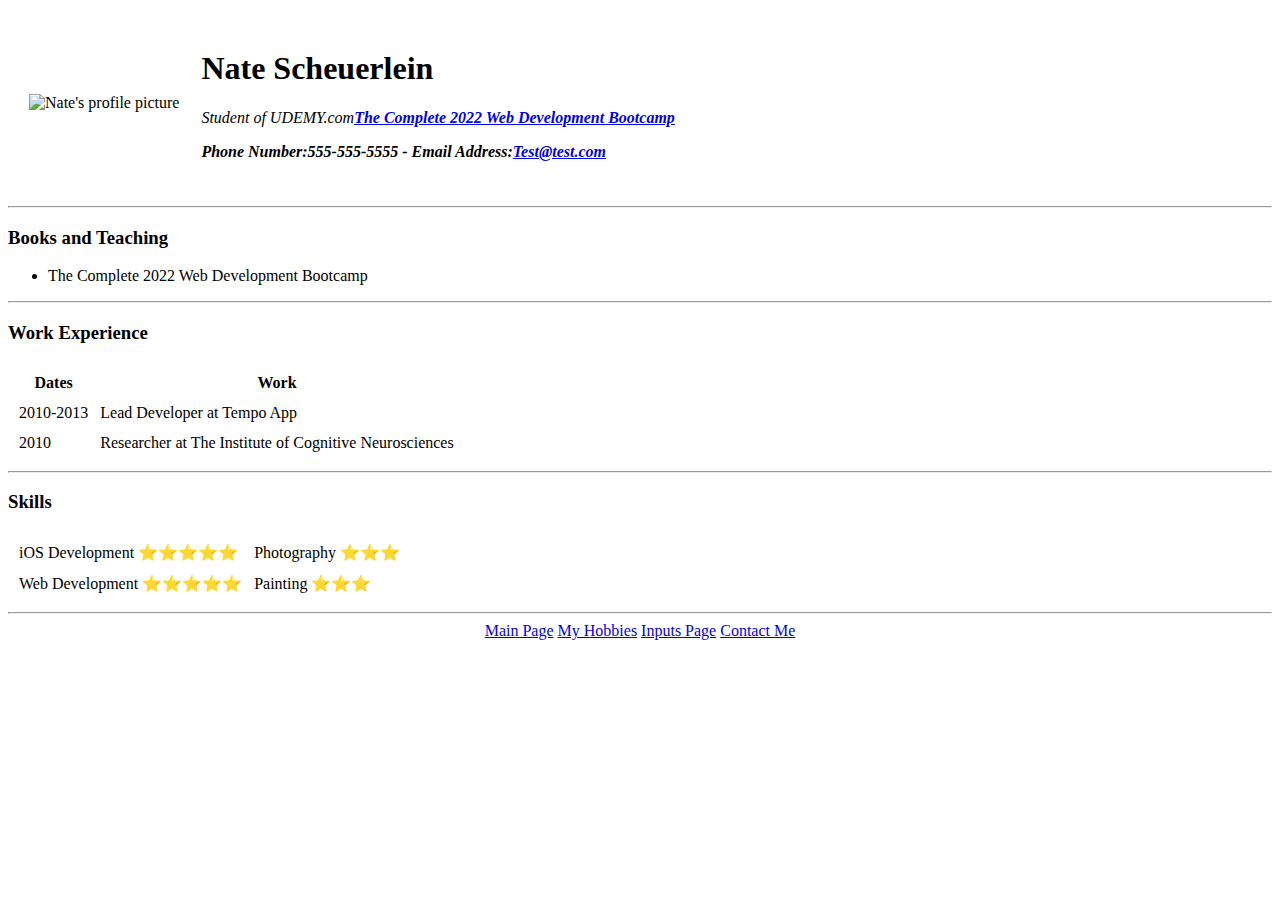
==== index.html @ 22a08dac "Added initial CV files" ====
<!DOCTYPE html>
<html>
<head>
<meta charset="utf-8">
<title>Nate's Personal Site</title>
</head>

<body>
  <table cellspacing="20">
  <tr>
  <td><img src="images/Nate.jpeg" alt="Nate's profile picture"></td>
  <td><h1>Nate Scheuerlein</h1>
  <p><em>Student of UDEMY.com<strong><a href="https://www.udemy.com/course/the-complete-web-development-bootcamp/">The Complete 2022 Web Development Bootcamp</a>
  <p>Phone Number:555-555-5555 - Email Address:<a href="mailto:test@test.com">Test@test.com</a></p></td>
  </tr>
  </table>
<hr>
<h3>Books and Teaching</h3>
<ul>
<li>The Complete 2022 Web Development Bootcamp</li>
</ul>
<hr>
<h3>Work Experience</h3>
<table cellspacing="10">
<thead>
<tr>
<th>Dates</th>
<th>Work</th>
</tr>
</thead>
<tbody>
<tr>
<td>2010-2013</td>
<td>Lead Developer at Tempo App</td>
</tr>
<tr>
<td>2010</td>
<td>Researcher at The Institute of Cognitive Neurosciences</td>
</tr>
</tbody>
<tfoot>
</tfoot>
</table>
<hr>
<h3>Skills</h3>
<table cellspacing="10">
<thead>
</thead>
<tbody>
<tr>
<td>iOS Development ⭐️⭐️⭐️⭐️⭐️</td>
<td>Photography ⭐️⭐️⭐️</td>
</tr>
<tr>
<td>Web Development ⭐️⭐️⭐️⭐️⭐️</td>
<td>Painting ⭐️⭐️⭐️</td>
</tr>
</tbody>
</table>
<hr>
<center>
  <a href="index.html">Main Page</a>
  <a href="hobbies.html">My Hobbies</a>
  <a href="inputs.html">Inputs Page</a>
  <a href="contactme.html">Contact Me</a>
</center>

</body>
</html>
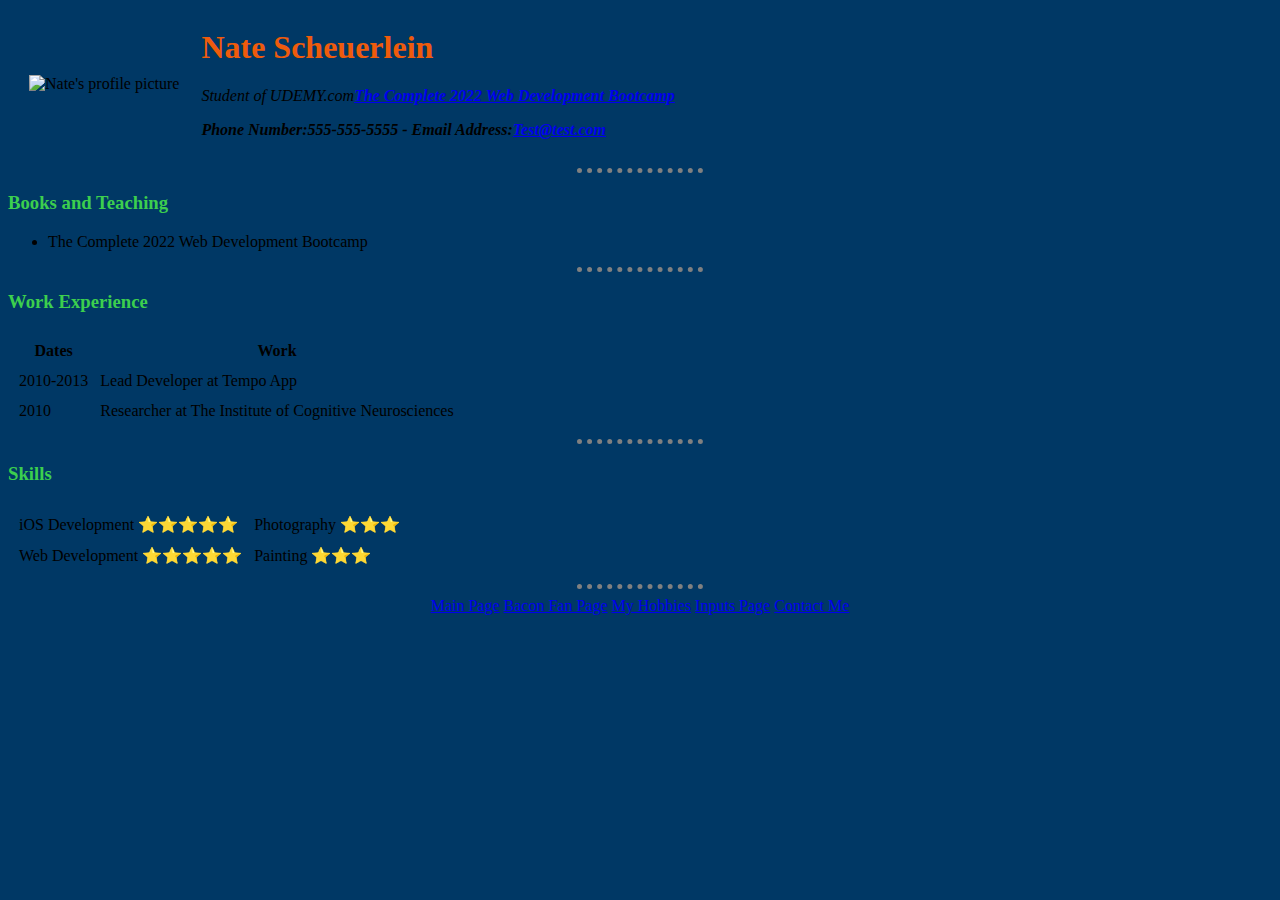
==== commit 219adb24: "Add files via upload" ====
--- a/index.html
+++ b/index.html
@@ -1,14 +1,14 @@
-<!DOCTYPE html>
 <html>
 <head>
 <meta charset="utf-8">
 <title>Nate's Personal Site</title>
+<link rel="stylesheet" href="styles.css">
 </head>
 
 <body>
   <table cellspacing="20">
   <tr>
-  <td><img src="images/Nate.jpeg" alt="Nate's profile picture"></td>
+  <td><img src="Nate.jpeg" alt="Nate's profile picture"></td>
   <td><h1>Nate Scheuerlein</h1>
   <p><em>Student of UDEMY.com<strong><a href="https://www.udemy.com/course/the-complete-web-development-bootcamp/">The Complete 2022 Web Development Bootcamp</a>
   <p>Phone Number:555-555-5555 - Email Address:<a href="mailto:test@test.com">Test@test.com</a></p></td>
@@ -60,6 +60,7 @@
 <hr>
 <center>
   <a href="index.html">Main Page</a>
+  <a href="bacon.html">Bacon Fan Page</a>
   <a href="hobbies.html">My Hobbies</a>
   <a href="inputs.html">Inputs Page</a>
   <a href="contactme.html">Contact Me</a>
--- a/styles.css
+++ b/styles.css
@@ -0,0 +1,45 @@
+/******************************TAG SELECTORS********************************/
+body {
+  background-color: #003865;
+}
+
+h1 {
+  color: #EF5B0C;
+}
+
+h2 {
+  color: #D4F6CC;
+}
+
+h3 {
+  color: #3CCF4E;
+}
+
+img:hover {
+  background-color: gold;
+}
+hr {
+ border-style: dotted none none none;
+ border-color: grey;
+ border-width: 5px;
+ width: 10%;
+}
+/****************************CLASS SELECTORS*******************************/
+
+.bacon {
+  background-color: green;
+}
+
+.broccoli {
+  background-color: red;
+}
+
+.circular {
+  border-radius: 100%;
+}
+
+/*****************************ID SELECTORS********************************/
+
+#heading {
+  color: blue;
+}
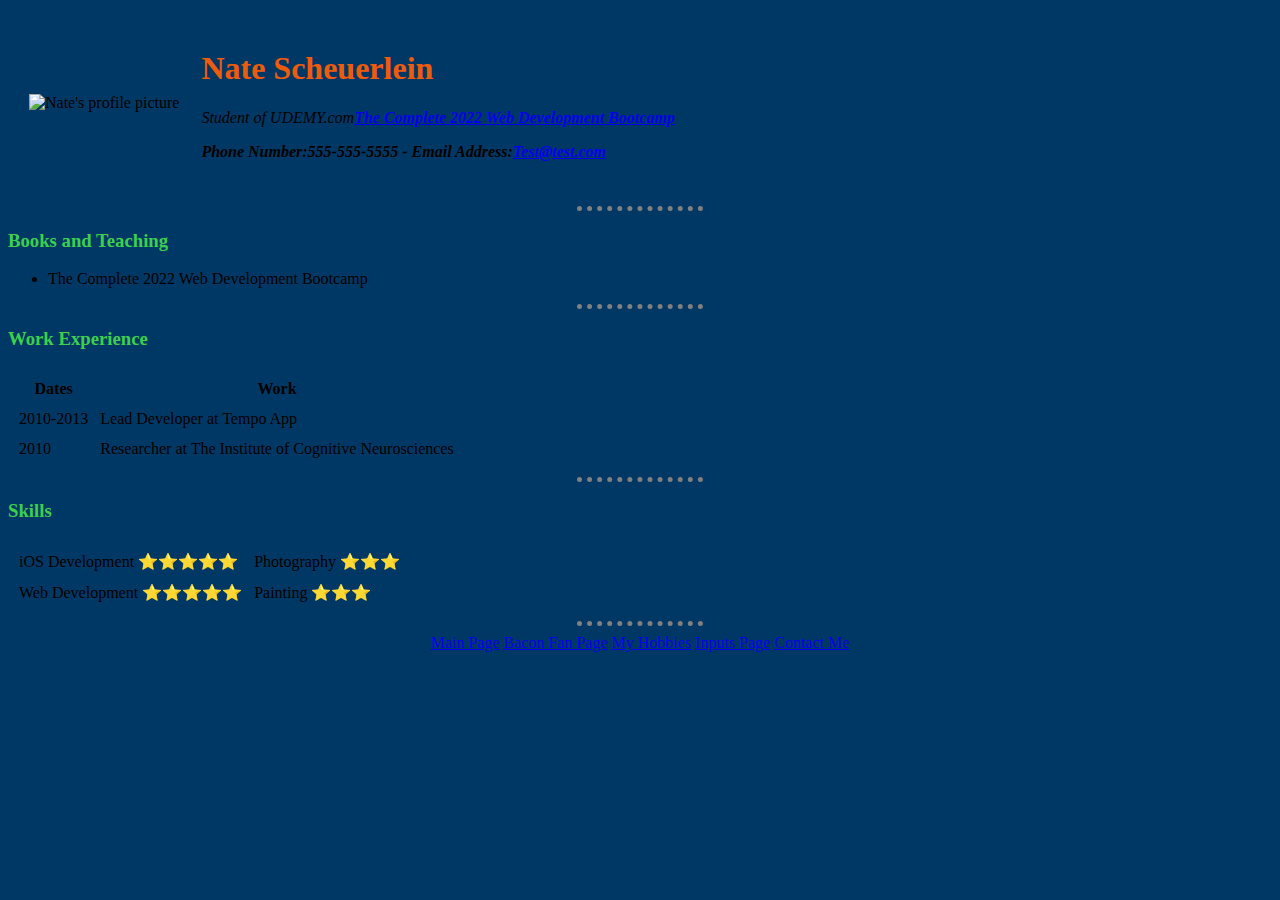
==== commit 5ddad9a2: "Add files via upload" ====
--- a/index.html
+++ b/index.html
@@ -1,3 +1,4 @@
+<!DOCTYPE html>
 <html>
 <head>
 <meta charset="utf-8">
--- a/styles.css
+++ b/styles.css
@@ -24,6 +24,15 @@
  border-width: 5px;
  width: 10%;
 }
+
+vl {
+  border-left: 6px solid black;
+  background-color: #3CCF4E;
+  height: 5px;
+  left: 50%;
+  top: 0;
+}
+
 /****************************CLASS SELECTORS*******************************/
 
 .bacon {
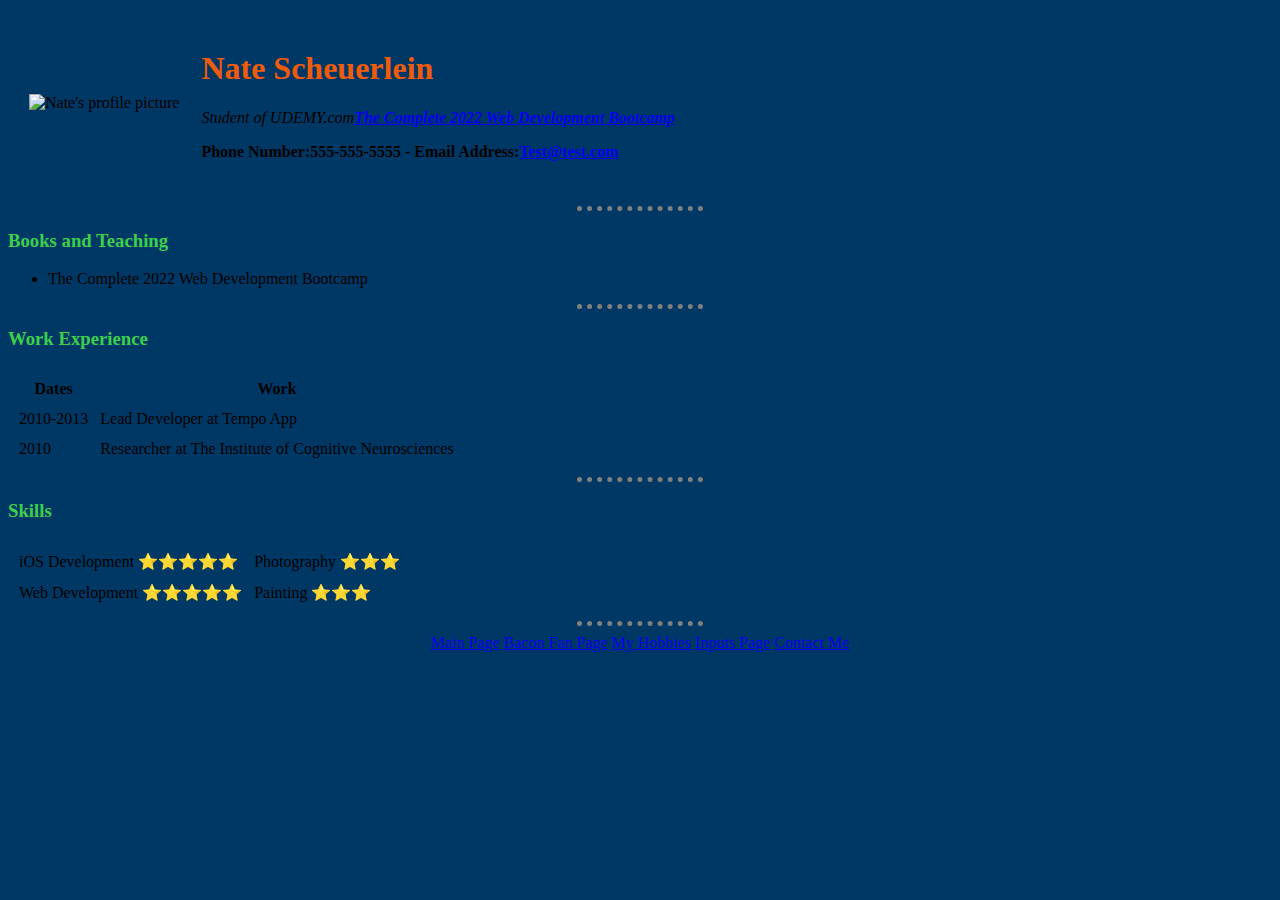
==== commit 352da57d: "Add files via upload" ====
--- a/index.html
+++ b/index.html
@@ -11,7 +11,7 @@
   <tr>
   <td><img src="Nate.jpeg" alt="Nate's profile picture"></td>
   <td><h1>Nate Scheuerlein</h1>
-  <p><em>Student of UDEMY.com<strong><a href="https://www.udemy.com/course/the-complete-web-development-bootcamp/">The Complete 2022 Web Development Bootcamp</a>
+  <p><em>Student of UDEMY.com<strong><a href="https://www.udemy.com/course/the-complete-web-development-bootcamp/">The Complete 2022 Web Development Bootcamp</a></em>
   <p>Phone Number:555-555-5555 - Email Address:<a href="mailto:test@test.com">Test@test.com</a></p></td>
   </tr>
   </table>
